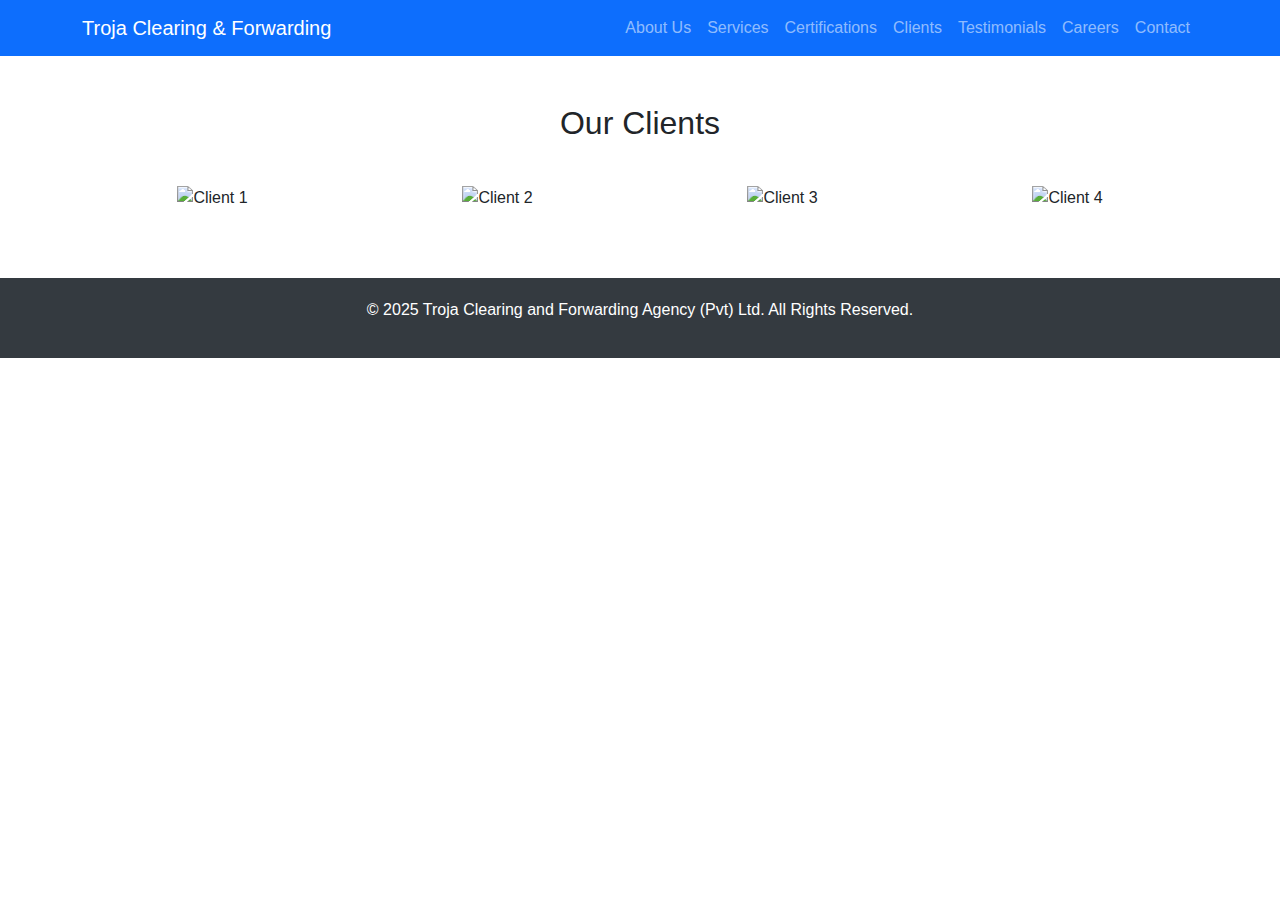
==== client.html @ e358cd60 "create pages" ====
<!DOCTYPE html>
<html lang="en">
<head>
    <meta charset="UTF-8">
    <meta name="viewport" content="width=device-width, initial-scale=1.0">
    <title>Clients - Troja Clearing and Forwarding</title>
    <link href="https://cdn.jsdelivr.net/npm/bootstrap@5.3.0/dist/css/bootstrap.min.css" rel="stylesheet">
    <style>
        body {
            font-family: 'Arial', sans-serif;
        }
        .client-logo {
            max-width: 150px;
            margin: 20px;
        }
        footer {
            background-color: #343a40;
            color: white;
            padding: 20px 0;
        }
    </style>
</head>
<body>
    <!-- Navbar -->
    <nav class="navbar navbar-expand-lg navbar-dark bg-primary">
        <div class="container">
            <a class="navbar-brand" href="index.html">Troja Clearing & Forwarding</a>
            <button class="navbar-toggler" type="button" data-bs-toggle="collapse" data-bs-target="#navbarNav">
                <span class="navbar-toggler-icon"></span>
            </button>
            <div class="collapse navbar-collapse" id="navbarNav">
                <ul class="navbar-nav ms-auto">
                    <li class="nav-item"><a class="nav-link" href="about.html">About Us</a></li>
                    <li class="nav-item"><a class="nav-link" href="services.html">Services</a></li>
                    <li class="nav-item"><a class="nav-link" href="certifications.html">Certifications</a></li>
                    <li class="nav-item"><a class="nav-link" href="clients.html">Clients</a></li>
                    <li class="nav-item"><a class="nav-link" href="testimonials.html">Testimonials</a></li>
                    <li class="nav-item"><a class="nav-link" href="careers.html">Careers</a></li>
                    <li class="nav-item"><a class="nav-link" href="contact.html">Contact</a></li>
                </ul>
            </div>
        </div>
    </nav>

    <!-- Clients Content -->
    <section class="container py-5">
        <h2 class="text-center mb-4">Our Clients</h2>
        <div class="row text-center">
            <div class="col-md-3"><img src="https://via.placeholder.com/150" alt="Client 1" class="client-logo"></div>
            <div class="col-md-3"><img src="https://via.placeholder.com/150" alt="Client 2" class="client-logo"></div>
            <div class="col-md-3"><img src="https://via.placeholder.com/150" alt="Client 3" class="client-logo"></div>
            <div class="col-md-3"><img src="https://via.placeholder.com/150" alt="Client 4" class="client-logo"></div>
        </div>
    </section>

    <!-- Footer -->
    <footer class="text-center">
        <div class="container">
            <p>&copy; 2025 Troja Clearing and Forwarding Agency (Pvt) Ltd. All Rights Reserved.</p>
        </div>
    </footer>

    <script src="https://cdn.jsdelivr.net/npm/bootstrap@5.3.0/dist/js/bootstrap.bundle.min.js"></script>
</body>
</html>
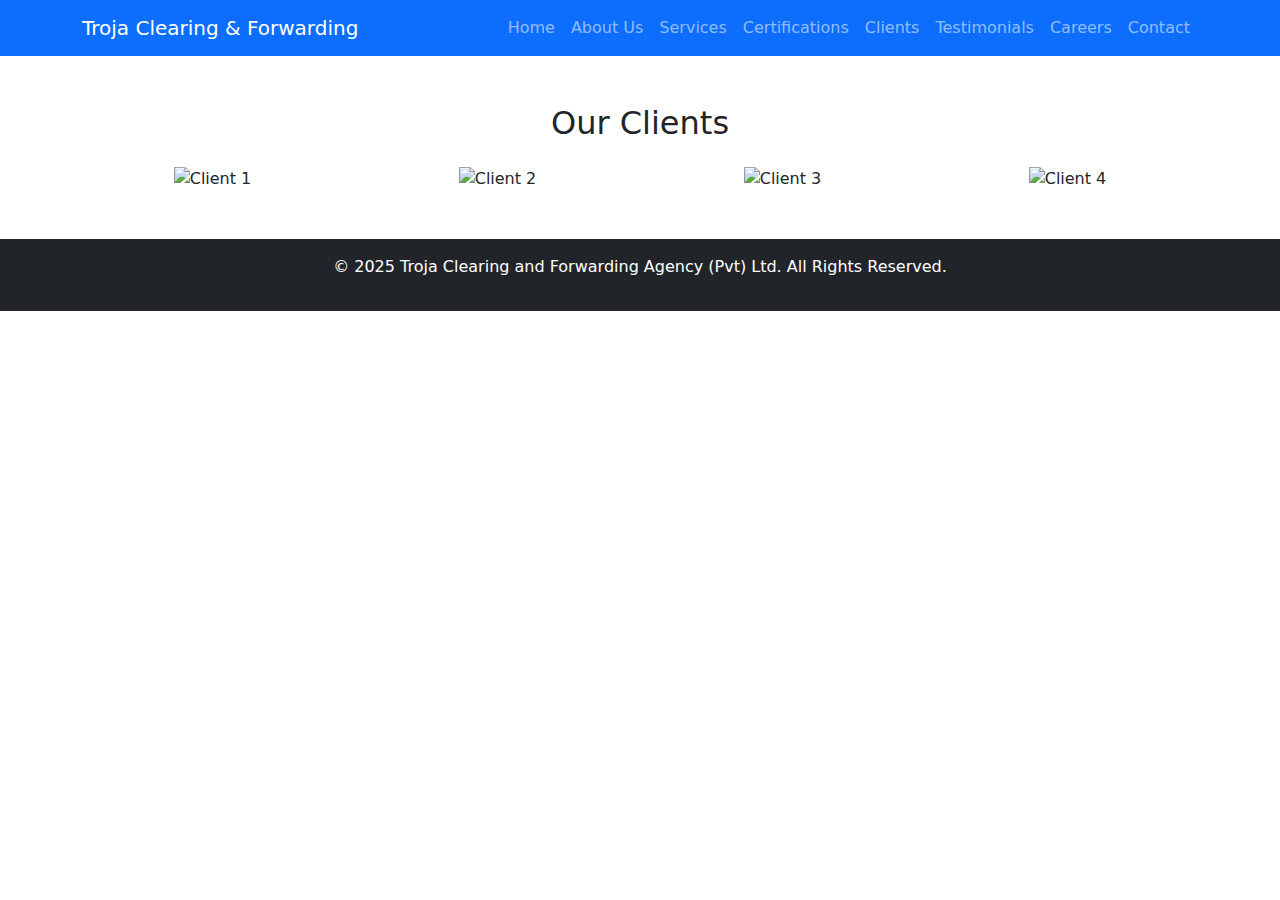
==== commit 187a47bd: "add images" ====
--- a/client.html
+++ b/client.html
@@ -5,20 +5,7 @@
     <meta name="viewport" content="width=device-width, initial-scale=1.0">
     <title>Clients - Troja Clearing and Forwarding</title>
     <link href="https://cdn.jsdelivr.net/npm/bootstrap@5.3.0/dist/css/bootstrap.min.css" rel="stylesheet">
-    <style>
-        body {
-            font-family: 'Arial', sans-serif;
-        }
-        .client-logo {
-            max-width: 150px;
-            margin: 20px;
-        }
-        footer {
-            background-color: #343a40;
-            color: white;
-            padding: 20px 0;
-        }
-    </style>
+    <link rel="stylesheet" href="styles.css">
 </head>
 <body>
     <!-- Navbar -->
@@ -30,6 +17,7 @@
             </button>
             <div class="collapse navbar-collapse" id="navbarNav">
                 <ul class="navbar-nav ms-auto">
+                    <li class="nav-item"><a class="nav-link" href="index.html">Home</a></li>
                     <li class="nav-item"><a class="nav-link" href="about.html">About Us</a></li>
                     <li class="nav-item"><a class="nav-link" href="services.html">Services</a></li>
                     <li class="nav-item"><a class="nav-link" href="certifications.html">Certifications</a></li>
@@ -46,18 +34,16 @@
     <section class="container py-5">
         <h2 class="text-center mb-4">Our Clients</h2>
         <div class="row text-center">
-            <div class="col-md-3"><img src="https://via.placeholder.com/150" alt="Client 1" class="client-logo"></div>
-            <div class="col-md-3"><img src="https://via.placeholder.com/150" alt="Client 2" class="client-logo"></div>
-            <div class="col-md-3"><img src="https://via.placeholder.com/150" alt="Client 3" class="client-logo"></div>
-            <div class="col-md-3"><img src="https://via.placeholder.com/150" alt="Client 4" class="client-logo"></div>
+            <div class="col-md-3"><img src="images/client1.png" alt="Client 1" class="img-fluid client-logo"></div>
+            <div class="col-md-3"><img src="images/client2.png" alt="Client 2" class="img-fluid client-logo"></div>
+            <div class="col-md-3"><img src="images/client3.png" alt="Client 3" class="img-fluid client-logo"></div>
+            <div class="col-md-3"><img src="images/client4.png" alt="Client 4" class="img-fluid client-logo"></div>
         </div>
     </section>
 
     <!-- Footer -->
-    <footer class="text-center">
-        <div class="container">
-            <p>&copy; 2025 Troja Clearing and Forwarding Agency (Pvt) Ltd. All Rights Reserved.</p>
-        </div>
+    <footer class="bg-dark text-white text-center py-3">
+        <p>&copy; 2025 Troja Clearing and Forwarding Agency (Pvt) Ltd. All Rights Reserved.</p>
     </footer>
 
     <script src="https://cdn.jsdelivr.net/npm/bootstrap@5.3.0/dist/js/bootstrap.bundle.min.js"></script>
